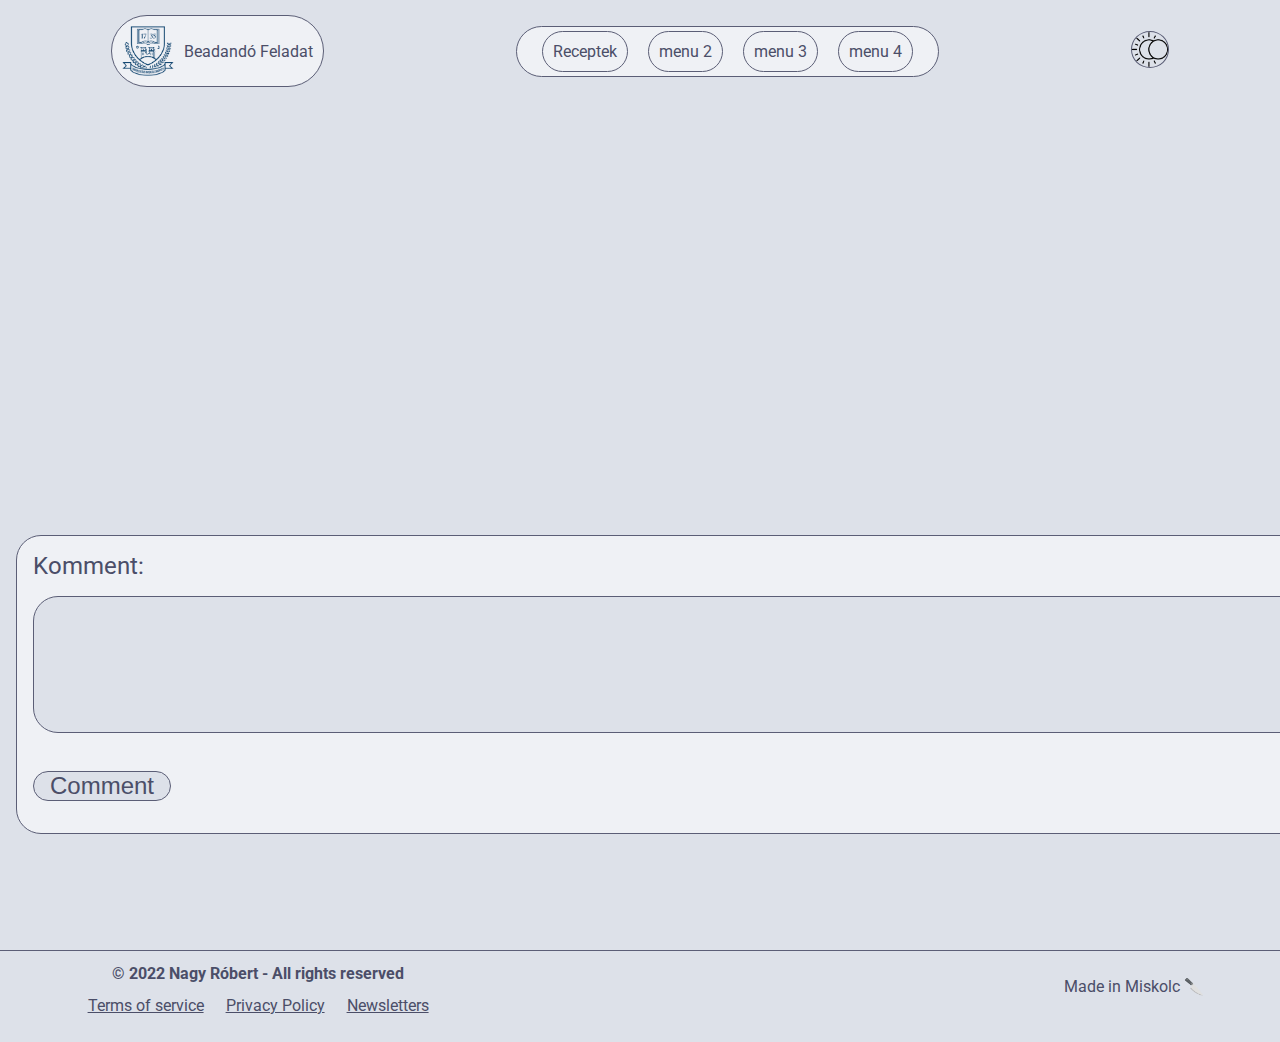
==== comments.html @ b5ad2533 "comments" ====
<!DOCTYPE html>
<html>

<head>
  <title>Webtech beadandó</title>
  <meta charset='utf-8'>
  <meta http-equiv='X-UA-Compatible' content='IE=edge'>
  <meta name='description' content='Webtechnológia beadandó'>
  <meta name='author' content='Nagy Róbert'>
  <meta name='neptun' content='jmdrgg'>
  <meta name='viewport' content='width=device-width, initial-scale=1'>
  <link rel='stylesheet' href='./styles.css'>
  <link rel='stylesheet' href='./comments.css' <!-- fonts -->
  <link rel='stylesheet' href='https://fonts.googleapis.com/css?family=Roboto'>


  <script src="./jquery-3.6.1.min.js" type="text/javascript"></script>
  <script src='./setTheme.js'></script>
  <script src='./comments.js' defer></script>
  <script type="text/javascript" src="./index.js" defer></script>

</head>

<body>


  <div class='navbar'>
    <a href='./index.html' style='text-decoration: none;'>
      <div class='navbar-left'>
        <img id='logo' src='' alt='weboldal logó' />
        <span>Beadandó Feladat</span>
      </div>
    </a>
    <div class='navbar-center'>
      <div class='navbar-item'>
        <span class='navbar-toggle' id='1'>Receptek</span>
        <ol class='dropdown' id='1'>
          <li><a href='./index.html'>Amerikai palacsinta</a></li>
          <li><a href='./palacsinta.html'>Palacsinta</a></li>
          <li><a href='./gofri.html'>Gofri</a></li>
          <li><a href='./francia_piritos.html'>Francia Pirítós</a></li>
        </ol>
      </div>

      <div class='navbar-item'>
        <span class='navbar-toggle' id='2'>menu 2</span>
        <ol class='dropdown' id='2'>
          <li><a href=''>menu item 1</a></li>
          <li><a href=''>menu item 2</a></li>
          <li><a href=''>menu item 3</a></li>
          <li><a href=''>menu item 4</a></li>
        </ol>
      </div>
      <div class='navbar-item'>
        <span class='navbar-toggle' id='3'>menu 3</span>
        <ol class='dropdown' id='3'>
          <li><a href=''>menu item 1</a></li>
          <li><a href=''>menu item 2</a></li>
          <li><a href=''>menu item 3</a></li>
          <li><a href=''>menu item 4</a></li>
        </ol>
      </div>

      <div class='navbar-item'>
        <span class='navbar-toggle' id='4'>menu 4</span>
        <ol class='dropdown' id='4'>
          <li><a href=''>menu item 1</a></li>
          <li><a href=''>menu item 2</a></li>
          <li><a href=''>menu item 3</a></li>
          <li><a href=''>menu item 4</a></li>
        </ol>
      </div>
    </div>

    <div class='dark-mode-switcher-container'>
      <img id='dark-mode-switcher' src='' alt='téma választó' />
    </div>
  </div>



  <div class='video' style='text-align: center;'>
    <iframe width="734" height="413" src="https://www.youtube.com/embed/-1dSY6ZuXEY"
      title="Spooky Scary Skeletons Original Song Video" frameborder="0"
      allow="accelerometer; autoplay; clipboard-write; encrypted-media; gyroscope; picture-in-picture"
      allowfullscreen></iframe>
  </div>

  <div class='comment-form'>
    <form>
      <label for='comment'>Komment:</label><br>
      <textarea name='comment' rows='5' cols='120' id='new-comment'></textarea><br>
      <button type='button' id='post'>Comment</button>
    </form>
  </div>
  <div class='comments'>

  </div>



  <div class='footer'>
    <table style='padding-top: 10px; padding-bottom: 10px; padding-left: 2cm;'>

      <tr>
        <th colspan='3'>© 2022 Nagy Róbert - All rights reserved</th>
      </tr>

      <tr>
        <td><a href='https://imgs.xkcd.com/comics/faust_20.png'>Terms of service</a>
        </td>
        <td><a href='https://imgs.xkcd.com/comics/privacy_opinions.png'>Privacy Policy</a></td>
        <td><a href='https://imgs.xkcd.com/comics/unsubscribe_message.png'>Newsletters</a></td>
      </tr>

    </table>
    <p style='margin-left: auto; padding-top: 10px; padding-bottom: 10px; padding-right: 2cm;'>
      Made in Miskolc 🔪
    </p>
  </div>


</body>

</html>
---- styles.css ----
/* szinek: github.com/catppuccin */
:root {
  --main-bg-color: hsl(220, 21%, 89%);
  --secondary-bg-color: hsl(220, 22%, 92%);
  --main-text-color: hsl(234, 16%, 35%);
  --main-border-color: hsl(233, 13%, 41%);
  --main-highlight-color: hsl(231, 97%, 72%);
}

body {
  font-family: 'Roboto', 'Ubuntu', 'Monospace', 'Cursive', 'Fantasy', 'Serif',
    'Sans-serif';
  background-color: var(--main-bg-color);
  color: var(--main-text-color);
  margin: 0px;
  padding: 0px;
}

a {
  color: var(--main-text-color);
}

.navbar-center,
.navbar-left,
#dark-mode-switcher {
  border: 1px solid var(--main-border-color);
}

.navbar-center span {
  border: 1px solid var(--main-border-color);
}

.navbar-center span:hover,
.navbar-left:hover,
#dark-mode-switcher:hover,
.dropdown :hover {
  background-color: var(--main-highlight-color);
}

.navbar-left,
.navbar-center {
  background-color: var(--secondary-bg-color);
}

.navbar {
  margin: 15px;
  display: flex;
  /* flex-direction: row; */
  justify-content: space-around;
  align-items: center;
}

ol.dropdown {
  display: none;
  position: absolute;
  top: 100%;
  margin-top: 0px;
  padding: 0;
  background: var(--secondary-bg-color);
  border: 1px solid var(--main-border-color);
  border-radius: 25px;
  text-align: center;
}

ol.dropdown li {
  background: var(--secondary-bg-color);
  list-style-type: none;
  padding: 10px;
}

ol.dropdown li:first-child {
  border-top-left-radius: 25px;
  border-top-right-radius: 25px;
}

ol.dropdown li:last-child {
  border-bottom-left-radius: 25px;
  border-bottom-right-radius: 25px;
}

ol.dropdown li a {
  text-decoration: none;
  display: block;
}

.navbar-left {
  display: flex;
  align-items: center;

  padding: 10px;
  border-radius: 30cm;
}

#logo {
  height: 50px;
  padding-right: 10px;
}
.navbar-center {
  display: flex;
  padding: 15px;
  border-radius: 30cm;
}

.navbar-item {
  user-select: none;
  position: relative;
  text-align: center;
  box-sizing: border-box;
}
.navbar-center span {
  margin: 10px;
  padding: 10px;
  border-radius: 30cm;
}

#dark-mode-switcher {
  height: 35px;
  border-radius: 100%;
}

.recipe {
  margin-left: 2cm;
  margin-right: 2cm;
}

.ingredients img {
  border: solid 1px var(--main-border-color);
}

h1,
.ido {
  margin-left: 3cm;
}

.recipe li {
  font-size: 24px;
}

.recipe div {
  margin-top: 1cm;
  margin-bottom: 1cm;
  padding: 1cm;
  border-radius: 25px;
  border: solid 1px var(--main-border-color);
  background-color: var(--secondary-bg-color);
}

.footer {
  margin-top: 100px;
  display: flex;
  border-top: 1px solid var(--main-border-color);
}

.footer td {
  padding: 10px;
}
---- comments.css ----
@import url(styles.css);

.comment-form {
  display: inline-block;
}

.comment,
.comment-form {
  font-size: 24px;
  margin: 1rem;
  padding: 1rem;
  border: solid 1px var(--main-border-color);
  border-radius: 25px;
  background-color: var(--secondary-bg-color);
}

#like {
  float: left;
}

textarea {
  padding: 0 1rem;
  font-size: 24px;
  margin: 1rem 0;
  background-color: var(--main-bg-color);
  border-radius: 25px;
  color: var(--main-text-color);
  border: solid 1px var(--main-border-color);
}

button {
  padding: 0 1rem;
  font-size: 24px;
  margin: 1rem 0;
  color: var(--main-text-color);
  background-color: var(--main-bg-color);
  border-radius: 25px;
  border: solid 1px var(--main-border-color);
}
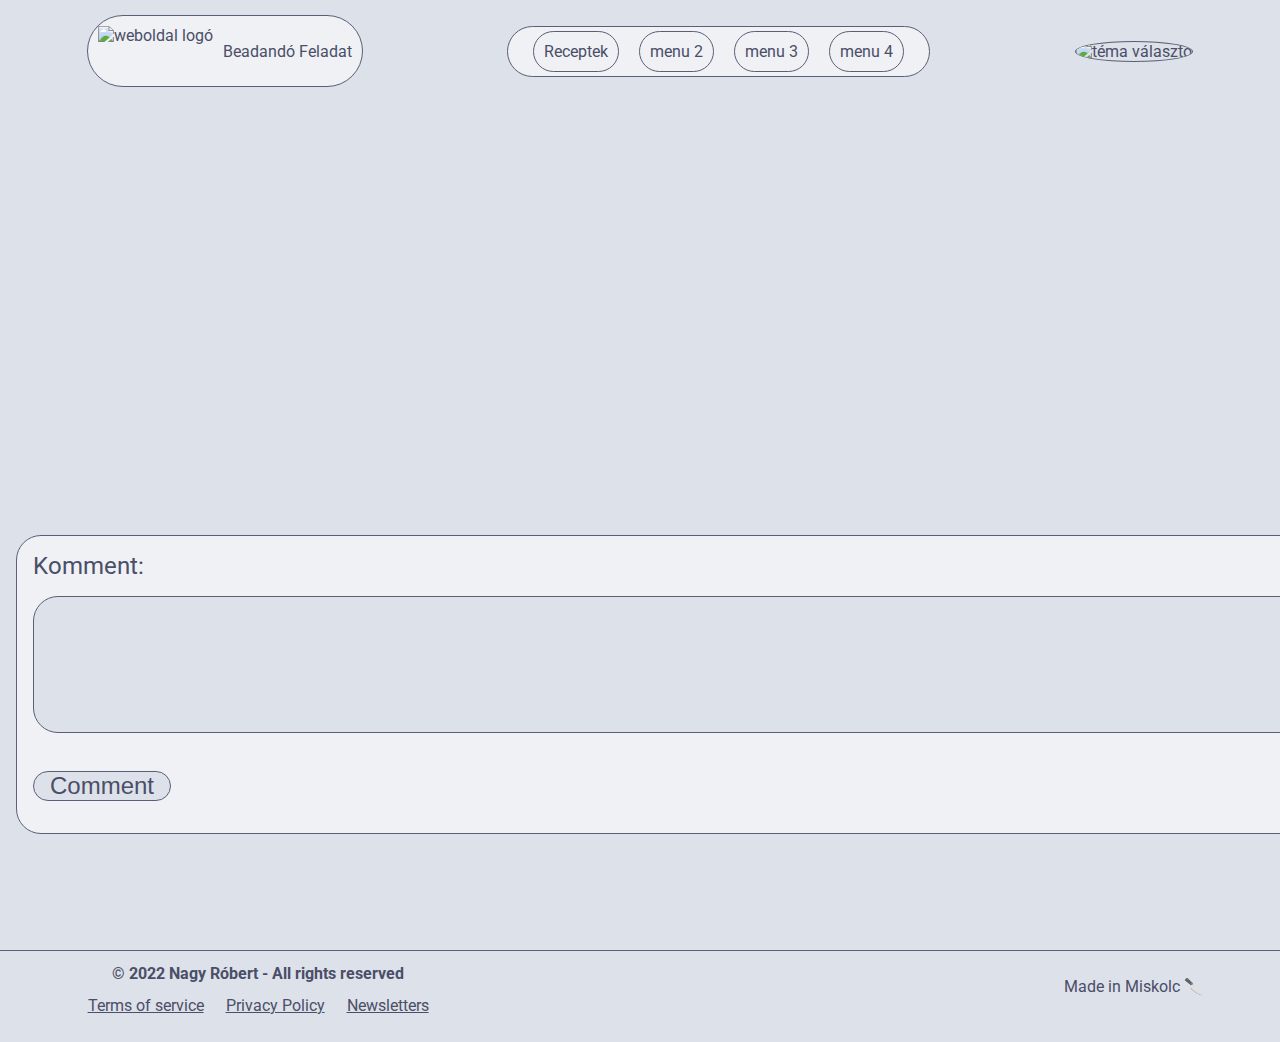
==== commit da82267c: "header + footer + organizing" ====
--- a/comments.html
+++ b/comments.html
@@ -9,78 +9,36 @@
   <meta name='author' content='Nagy Róbert'>
   <meta name='neptun' content='jmdrgg'>
   <meta name='viewport' content='width=device-width, initial-scale=1'>
-  <link rel='stylesheet' href='./styles.css'>
-  <link rel='stylesheet' href='./comments.css' <!-- fonts -->
+  <link rel='stylesheet' href='./css/styles.css'>
+  <link rel='stylesheet' href='./css/comments.css' <!-- fonts -->
   <link rel='stylesheet' href='https://fonts.googleapis.com/css?family=Roboto'>
 
 
-  <script src="./jquery-3.6.1.min.js" type="text/javascript"></script>
-  <script src='./setTheme.js'></script>
-  <script src='./comments.js' defer></script>
-  <script type="text/javascript" src="./index.js" defer></script>
+  <script src="./javascript/jquery-3.6.1.min.js"
+    type="text/javascript"></script>
+  <script>
+    <!-- load header and footer -->
+    $(function () {
+      $("#header").load("./header.html");
+      $("#footer").load("./footer.html");
+    });
+  </script>
+  <script src='./javascript/setTheme.js'></script>
+  <script src='./javascript/comments.js' defer></script>
+  <script type="text/javascript" src="./javascript/index.js" defer></script>
 
 </head>
 
 <body>
 
 
-  <div class='navbar'>
-    <a href='./index.html' style='text-decoration: none;'>
-      <div class='navbar-left'>
-        <img id='logo' src='' alt='weboldal logó' />
-        <span>Beadandó Feladat</span>
-      </div>
-    </a>
-    <div class='navbar-center'>
-      <div class='navbar-item'>
-        <span class='navbar-toggle' id='1'>Receptek</span>
-        <ol class='dropdown' id='1'>
-          <li><a href='./index.html'>Amerikai palacsinta</a></li>
-          <li><a href='./palacsinta.html'>Palacsinta</a></li>
-          <li><a href='./gofri.html'>Gofri</a></li>
-          <li><a href='./francia_piritos.html'>Francia Pirítós</a></li>
-        </ol>
-      </div>
-
-      <div class='navbar-item'>
-        <span class='navbar-toggle' id='2'>menu 2</span>
-        <ol class='dropdown' id='2'>
-          <li><a href=''>menu item 1</a></li>
-          <li><a href=''>menu item 2</a></li>
-          <li><a href=''>menu item 3</a></li>
-          <li><a href=''>menu item 4</a></li>
-        </ol>
-      </div>
-      <div class='navbar-item'>
-        <span class='navbar-toggle' id='3'>menu 3</span>
-        <ol class='dropdown' id='3'>
-          <li><a href=''>menu item 1</a></li>
-          <li><a href=''>menu item 2</a></li>
-          <li><a href=''>menu item 3</a></li>
-          <li><a href=''>menu item 4</a></li>
-        </ol>
-      </div>
-
-      <div class='navbar-item'>
-        <span class='navbar-toggle' id='4'>menu 4</span>
-        <ol class='dropdown' id='4'>
-          <li><a href=''>menu item 1</a></li>
-          <li><a href=''>menu item 2</a></li>
-          <li><a href=''>menu item 3</a></li>
-          <li><a href=''>menu item 4</a></li>
-        </ol>
-      </div>
-    </div>
-
-    <div class='dark-mode-switcher-container'>
-      <img id='dark-mode-switcher' src='' alt='téma választó' />
-    </div>
-  </div>
+  <div id='header'></div>
 
 
 
   <div class='video' style='text-align: center;'>
-    <iframe width="734" height="413" src="https://www.youtube.com/embed/-1dSY6ZuXEY"
+    <iframe width="734" height="413"
+      src="https://www.youtube.com/embed/-1dSY6ZuXEY"
       title="Spooky Scary Skeletons Original Song Video" frameborder="0"
       allow="accelerometer; autoplay; clipboard-write; encrypted-media; gyroscope; picture-in-picture"
       allowfullscreen></iframe>
@@ -89,7 +47,8 @@
   <div class='comment-form'>
     <form>
       <label for='comment'>Komment:</label><br>
-      <textarea name='comment' rows='5' cols='120' id='new-comment'></textarea><br>
+      <textarea name='comment' rows='5' cols='120'
+        id='new-comment'></textarea><br>
       <button type='button' id='post'>Comment</button>
     </form>
   </div>
@@ -99,26 +58,7 @@
 
 
 
-  <div class='footer'>
-    <table style='padding-top: 10px; padding-bottom: 10px; padding-left: 2cm;'>
-
-      <tr>
-        <th colspan='3'>© 2022 Nagy Róbert - All rights reserved</th>
-      </tr>
-
-      <tr>
-        <td><a href='https://imgs.xkcd.com/comics/faust_20.png'>Terms of service</a>
-        </td>
-        <td><a href='https://imgs.xkcd.com/comics/privacy_opinions.png'>Privacy Policy</a></td>
-        <td><a href='https://imgs.xkcd.com/comics/unsubscribe_message.png'>Newsletters</a></td>
-      </tr>
-
-    </table>
-    <p style='margin-left: auto; padding-top: 10px; padding-bottom: 10px; padding-right: 2cm;'>
-      Made in Miskolc 🔪
-    </p>
-  </div>
-
+  <div id='footer'></div>
 
 </body>
 
--- a/css/styles.css
+++ b/css/styles.css
@@ -0,0 +1,156 @@
+/* szinek: github.com/catppuccin */
+:root {
+  --main-bg-color: hsl(220, 21%, 89%);
+  --secondary-bg-color: hsl(220, 22%, 92%);
+  --main-text-color: hsl(234, 16%, 35%);
+  --main-border-color: hsl(233, 13%, 41%);
+  --main-highlight-color: hsl(231, 97%, 72%);
+}
+
+body {
+  font-family: 'Roboto', 'Ubuntu', 'Monospace', 'Cursive', 'Fantasy', 'Serif',
+    'Sans-serif';
+  background-color: var(--main-bg-color);
+  color: var(--main-text-color);
+  margin: 0px;
+  padding: 0px;
+}
+
+a {
+  color: var(--main-text-color);
+}
+
+.navbar-center,
+.navbar-left,
+#dark-mode-switcher {
+  border: 1px solid var(--main-border-color);
+}
+
+.navbar-center span {
+  border: 1px solid var(--main-border-color);
+}
+
+.navbar-center span:hover,
+.navbar-left:hover,
+#dark-mode-switcher:hover,
+.dropdown :hover {
+  background-color: var(--main-highlight-color);
+}
+
+.navbar-left,
+.navbar-center {
+  background-color: var(--secondary-bg-color);
+}
+
+.navbar {
+  margin: 15px;
+  display: flex;
+  /* flex-direction: row; */
+  justify-content: space-around;
+  align-items: center;
+}
+
+ol.dropdown {
+  display: none;
+  position: absolute;
+  top: 100%;
+  margin-top: 0px;
+  padding: 0;
+  background: var(--secondary-bg-color);
+  border: 1px solid var(--main-border-color);
+  border-radius: 25px;
+  text-align: center;
+}
+
+ol.dropdown li {
+  background: var(--secondary-bg-color);
+  list-style-type: none;
+  padding: 10px;
+}
+
+ol.dropdown li:first-child {
+  border-top-left-radius: 25px;
+  border-top-right-radius: 25px;
+}
+
+ol.dropdown li:last-child {
+  border-bottom-left-radius: 25px;
+  border-bottom-right-radius: 25px;
+}
+
+ol.dropdown li a {
+  text-decoration: none;
+  display: block;
+}
+
+.navbar-left {
+  display: flex;
+  align-items: center;
+
+  padding: 10px;
+  border-radius: 30cm;
+}
+
+#logo {
+  height: 50px;
+  padding-right: 10px;
+}
+.navbar-center {
+  display: flex;
+  padding: 15px;
+  border-radius: 30cm;
+}
+
+.navbar-item {
+  user-select: none;
+  position: relative;
+  text-align: center;
+  box-sizing: border-box;
+}
+.navbar-center span {
+  margin: 10px;
+  padding: 10px;
+  border-radius: 30cm;
+}
+
+#dark-mode-switcher {
+  height: 35px;
+  border-radius: 100%;
+}
+
+.recipe {
+  margin-left: 2cm;
+  margin-right: 2cm;
+}
+
+.ingredients img {
+  border: solid 1px var(--main-border-color);
+}
+
+h1,
+.ido {
+  margin-left: 3cm;
+}
+
+.recipe li {
+  font-size: 24px;
+}
+
+.recipe div {
+  margin-top: 1cm;
+  margin-bottom: 1cm;
+  padding: 1cm;
+  border-radius: 25px;
+  border: solid 1px var(--main-border-color);
+  background-color: var(--secondary-bg-color);
+}
+
+.footer {
+  margin-top: 100px;
+  display: flex;
+  border-top: 1px solid var(--main-border-color);
+}
+
+.footer td {
+  padding: 10px;
+}
--- a/css/comments.css
+++ b/css/comments.css
@@ -0,0 +1,39 @@
+@import url(styles.css);
+
+.comment-form {
+  display: inline-block;
+}
+
+.comment,
+.comment-form {
+  font-size: 24px;
+  margin: 1rem;
+  padding: 1rem;
+  border: solid 1px var(--main-border-color);
+  border-radius: 25px;
+  background-color: var(--secondary-bg-color);
+}
+
+#like {
+  float: left;
+}
+
+textarea {
+  padding: 0 1rem;
+  font-size: 24px;
+  margin: 1rem 0;
+  background-color: var(--main-bg-color);
+  border-radius: 25px;
+  color: var(--main-text-color);
+  border: solid 1px var(--main-border-color);
+}
+
+button {
+  padding: 0 1rem;
+  font-size: 24px;
+  margin: 1rem 0;
+  color: var(--main-text-color);
+  background-color: var(--main-bg-color);
+  border-radius: 25px;
+  border: solid 1px var(--main-border-color);
+}
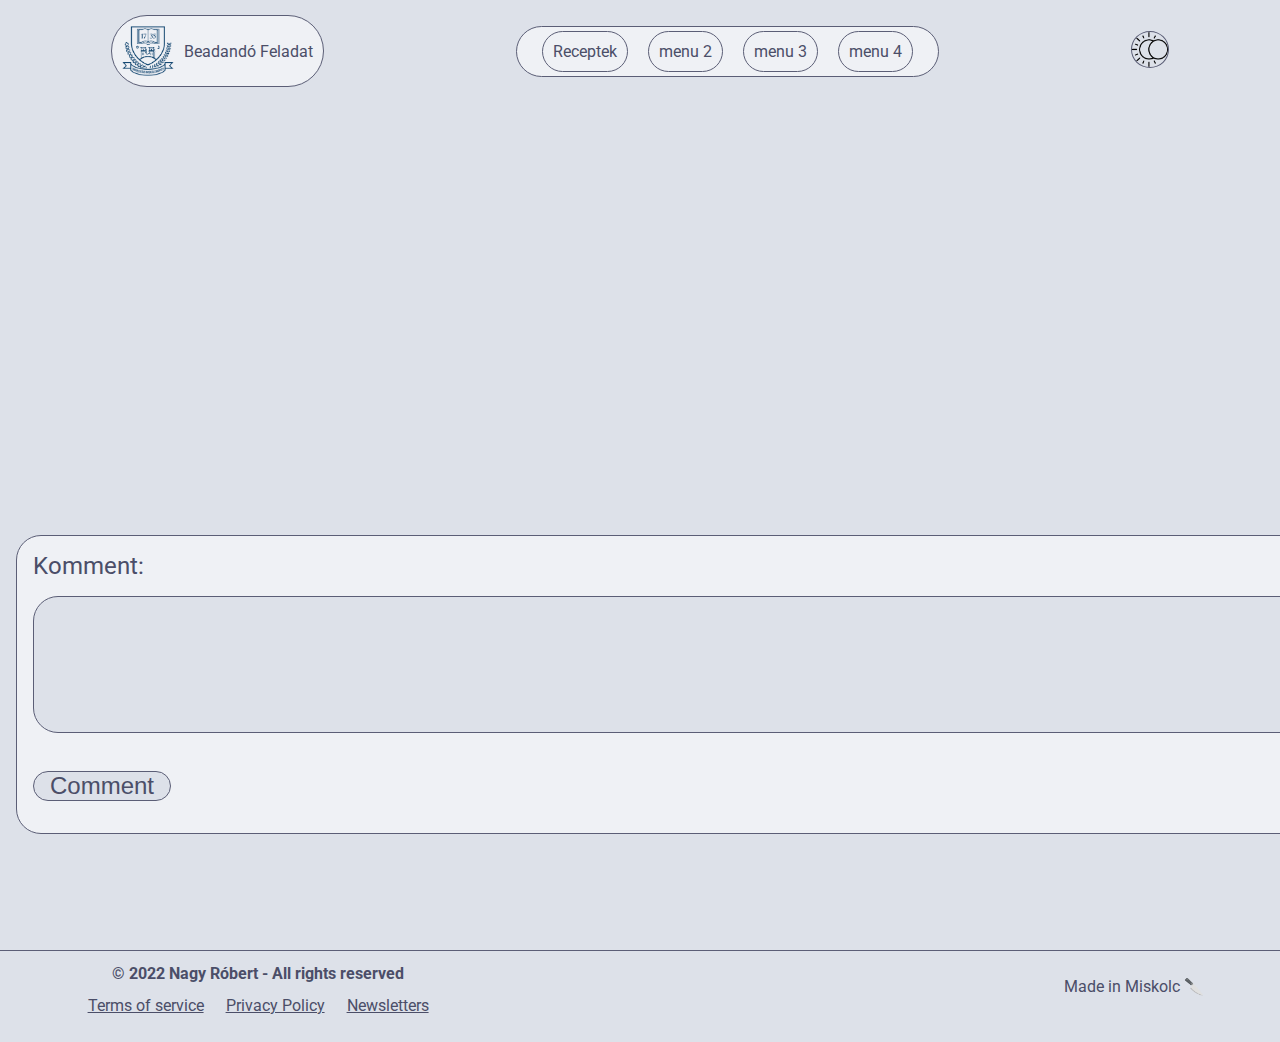
==== commit 4227e74e: "header és footer fix" ====
--- a/comments.html
+++ b/comments.html
@@ -10,19 +10,13 @@
   <meta name='neptun' content='jmdrgg'>
   <meta name='viewport' content='width=device-width, initial-scale=1'>
   <link rel='stylesheet' href='./css/styles.css'>
-  <link rel='stylesheet' href='./css/comments.css' <!-- fonts -->
+  <link rel='stylesheet' href='./css/comments.css'>
   <link rel='stylesheet' href='https://fonts.googleapis.com/css?family=Roboto'>
 
 
   <script src="./javascript/jquery-3.6.1.min.js"
     type="text/javascript"></script>
-  <script>
-    <!-- load header and footer -->
-    $(function () {
-      $("#header").load("./header.html");
-      $("#footer").load("./footer.html");
-    });
-  </script>
+
   <script src='./javascript/setTheme.js'></script>
   <script src='./javascript/comments.js' defer></script>
   <script type="text/javascript" src="./javascript/index.js" defer></script>
@@ -32,7 +26,58 @@
 <body>
 
 
-  <div id='header'></div>
+  <div class='navbar'>
+    <a href='./index.html' style='text-decoration: none;'>
+      <div class='navbar-left'>
+        <img id='logo' src='' alt='weboldal logó' />
+        <span>Beadandó Feladat</span>
+      </div>
+    </a>
+    <div class='navbar-center'>
+      <div class='navbar-item'>
+        <span class='navbar-toggle' id='1'>Receptek</span>
+        <ol class='dropdown' id='1'>
+          <li><a href='./index.html'>Amerikai palacsinta</a></li>
+          <li><a href='./palacsinta.html'>Palacsinta</a></li>
+          <li><a href='./gofri.html'>Gofri</a></li>
+          <li><a href='./francia_piritos.html'>Francia Pirítós</a></li>
+        </ol>
+      </div>
+
+      <div class='navbar-item'>
+        <span class='navbar-toggle' id='2'>menu 2</span>
+        <ol class='dropdown' id='2'>
+          <li><a href=''>menu item 1</a></li>
+          <li><a href=''>menu item 2</a></li>
+          <li><a href=''>menu item 3</a></li>
+          <li><a href=''>menu item 4</a></li>
+        </ol>
+      </div>
+      <div class='navbar-item'>
+        <span class='navbar-toggle' id='3'>menu 3</span>
+        <ol class='dropdown' id='3'>
+          <li><a href=''>menu item 1</a></li>
+          <li><a href=''>menu item 2</a></li>
+          <li><a href=''>menu item 3</a></li>
+          <li><a href=''>menu item 4</a></li>
+        </ol>
+      </div>
+
+      <div class='navbar-item'>
+        <span class='navbar-toggle' id='4'>menu 4</span>
+        <ol class='dropdown' id='4'>
+          <li><a href=''>menu item 1</a></li>
+          <li><a href=''>menu item 2</a></li>
+          <li><a href=''>menu item 3</a></li>
+          <li><a href=''>menu item 4</a></li>
+        </ol>
+      </div>
+    </div>
+
+    <div class='dark-mode-switcher-container'>
+      <img id='dark-mode-switcher' src='' alt='téma választó' />
+    </div>
+  </div>
 
 
 
@@ -58,7 +103,25 @@
 
 
 
-  <div id='footer'></div>
+  <div class='footer'>
+    <table style='padding-top: 10px; padding-bottom: 10px; padding-left: 2cm;'>
+      <tr>
+        <th colspan='3'>© 2022 Nagy Róbert - All rights reserved</th>
+      </tr>
+      <tr>
+        <td><a href='https://imgs.xkcd.com/comics/faust_20.png'>Terms of
+            service</a></td>
+        <td><a href='https://imgs.xkcd.com/comics/privacy_opinions.png'>Privacy
+            Policy</a></td>
+        <td><a
+            href='https://imgs.xkcd.com/comics/unsubscribe_message.png'>Newsletters</a>
+        </td>
+      </tr>
+    </table>
+    <p
+      style='margin-left: auto; padding-top: 10px; padding-bottom: 10px; padding-right: 2cm;'>
+      Made in Miskolc 🔪 </p>
+  </div>
 
 </body>
 
--- a/css/comments.css
+++ b/css/comments.css
@@ -1,4 +1,4 @@
-@import url(styles.css);
+@import url(./styles.css);
 
 .comment-form {
   display: inline-block;
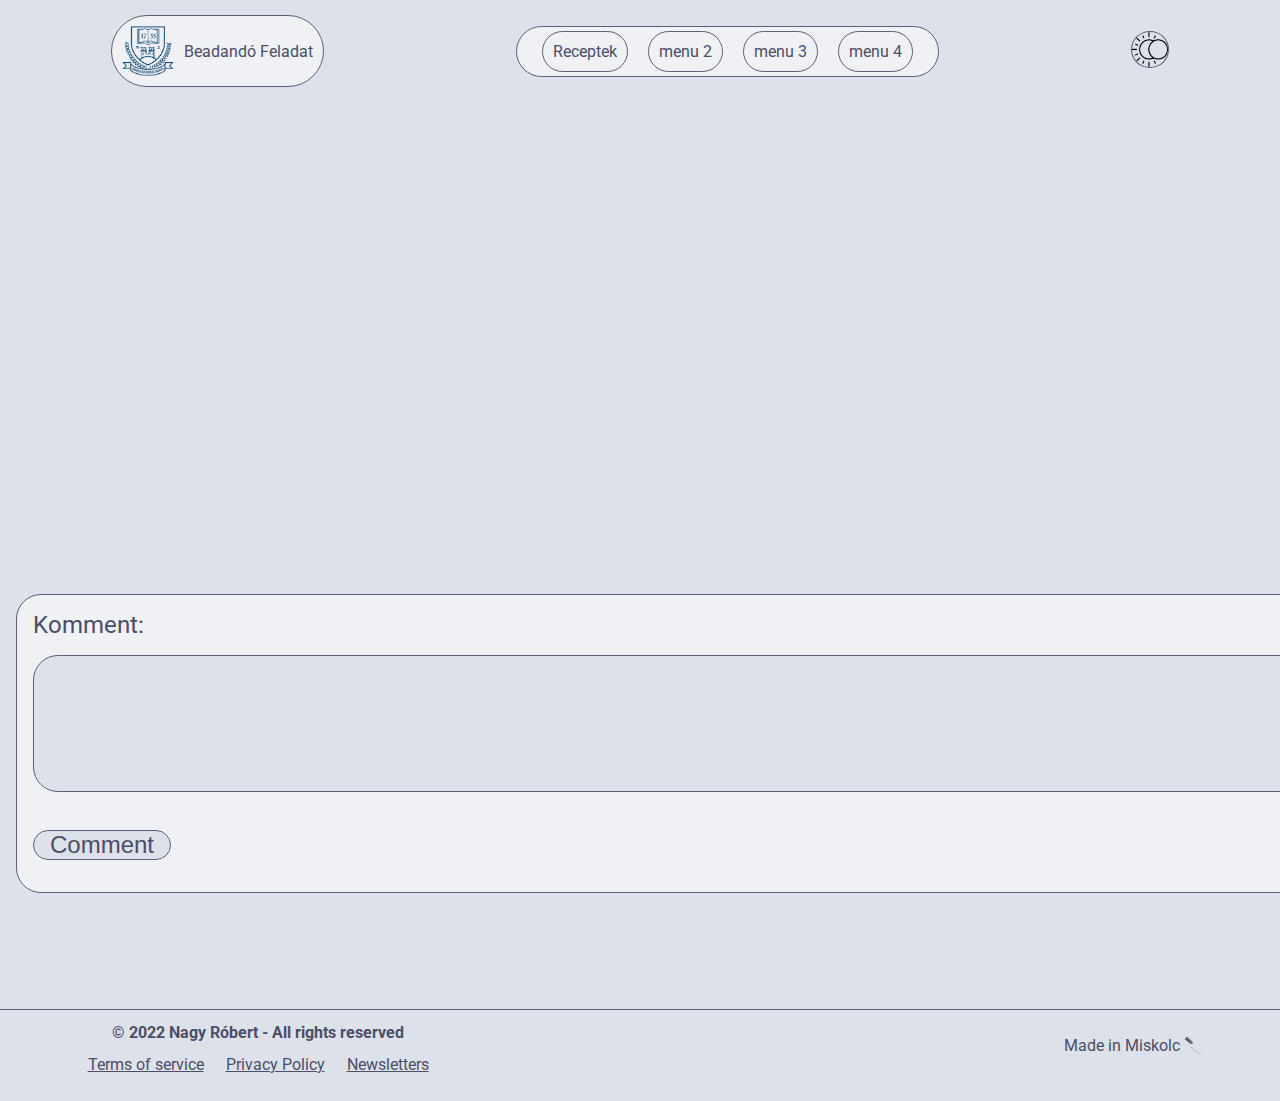
==== commit 3512a450: "yt fix" ====
--- a/comments.html
+++ b/comments.html
@@ -82,9 +82,10 @@
 
 
   <div class='video' style='text-align: center;'>
-    <iframe width="734" height="413"
-      src="https://www.youtube.com/embed/-1dSY6ZuXEY"
-      title="Spooky Scary Skeletons Original Song Video" frameborder="0"
+    <iframe width="839" height="472"
+      src="https://www.youtube.com/embed/ly36kn0ug4k"
+      title="HTML & CSS - How to Embed a YouTube Video in Your Website"
+      frameborder="0"
       allow="accelerometer; autoplay; clipboard-write; encrypted-media; gyroscope; picture-in-picture"
       allowfullscreen></iframe>
   </div>
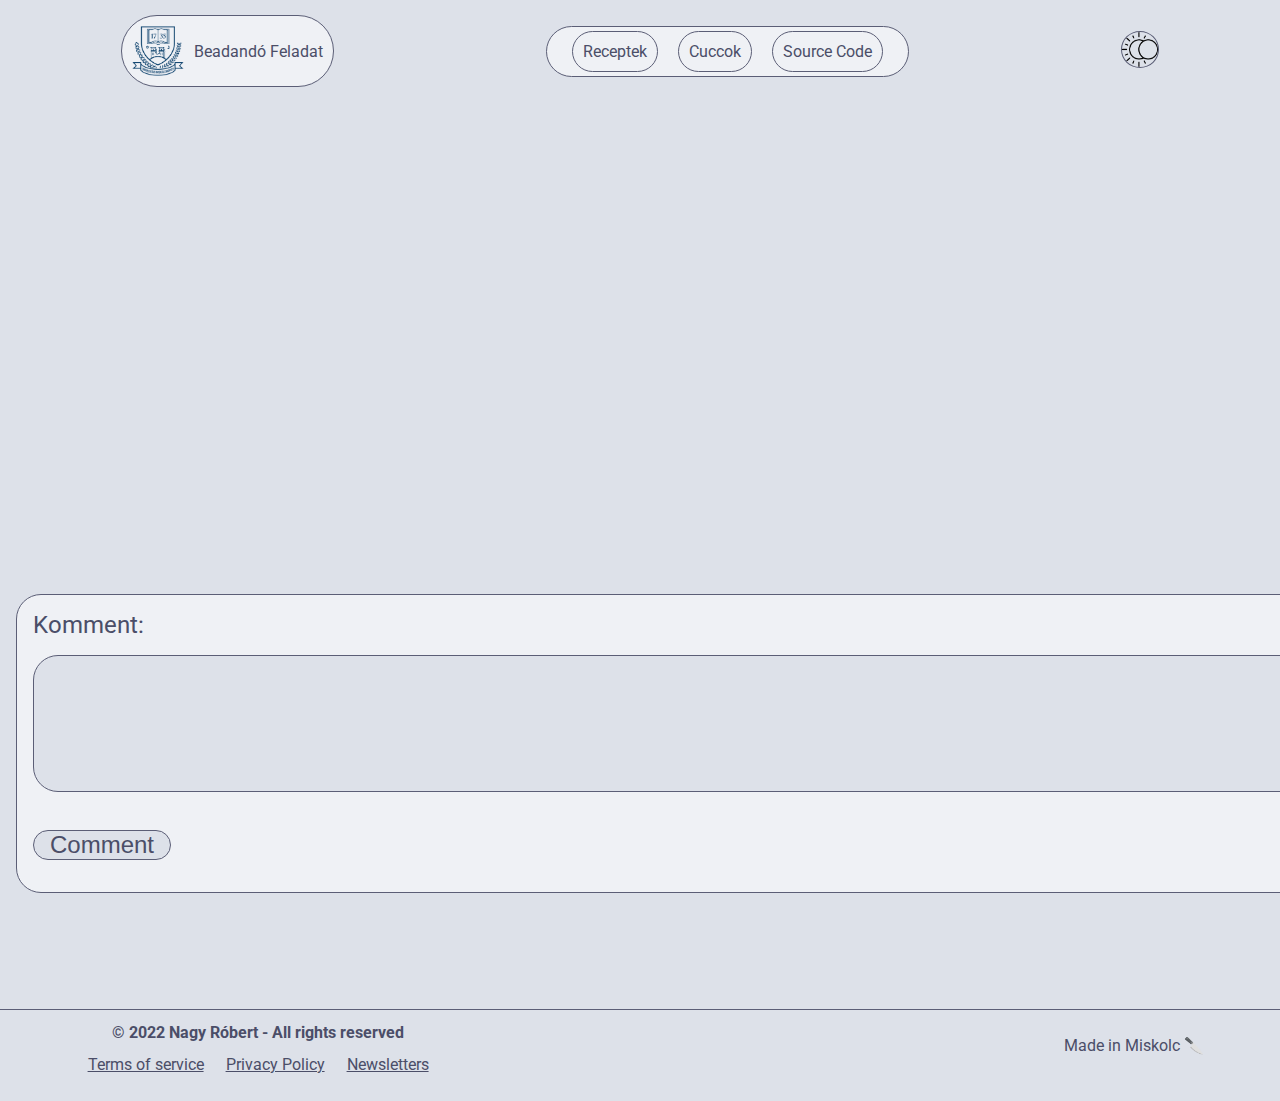
==== commit 7889d627: "header menu" ====
--- a/comments.html
+++ b/comments.html
@@ -27,7 +27,7 @@
 
 
   <div class='navbar'>
-    <a href='./index.html' style='text-decoration: none;'>
+    <a href='./frontpage.html' style='text-decoration: none;'>
       <div class='navbar-left'>
         <img id='logo' src='' alt='weboldal logó' />
         <span>Beadandó Feladat</span>
@@ -37,7 +37,7 @@
       <div class='navbar-item'>
         <span class='navbar-toggle' id='1'>Receptek</span>
         <ol class='dropdown' id='1'>
-          <li><a href='./index.html'>Amerikai palacsinta</a></li>
+          <li><a href='./pancake.html'>Amerikai palacsinta</a></li>
           <li><a href='./palacsinta.html'>Palacsinta</a></li>
           <li><a href='./gofri.html'>Gofri</a></li>
           <li><a href='./francia_piritos.html'>Francia Pirítós</a></li>
@@ -45,31 +45,20 @@
       </div>
 
       <div class='navbar-item'>
-        <span class='navbar-toggle' id='2'>menu 2</span>
+        <span class='navbar-toggle' id='2'>Cuccok</span>
         <ol class='dropdown' id='2'>
-          <li><a href=''>menu item 1</a></li>
-          <li><a href=''>menu item 2</a></li>
-          <li><a href=''>menu item 3</a></li>
-          <li><a href=''>menu item 4</a></li>
+          <li><a href='./galeria.html'>Galéria</a></li>
+          <li><a href='./form.html'>Form</a></li>
+          <li><a href='./comments.html'>Kommentek</a></li>
         </ol>
       </div>
       <div class='navbar-item'>
-        <span class='navbar-toggle' id='3'>menu 3</span>
+        <span class='navbar-toggle' id='3'>Source Code</span>
         <ol class='dropdown' id='3'>
-          <li><a href=''>menu item 1</a></li>
-          <li><a href=''>menu item 2</a></li>
-          <li><a href=''>menu item 3</a></li>
-          <li><a href=''>menu item 4</a></li>
-        </ol>
-      </div>
-
-      <div class='navbar-item'>
-        <span class='navbar-toggle' id='4'>menu 4</span>
-        <ol class='dropdown' id='4'>
-          <li><a href=''>menu item 1</a></li>
-          <li><a href=''>menu item 2</a></li>
-          <li><a href=''>menu item 3</a></li>
-          <li><a href=''>menu item 4</a></li>
+          <li><a
+              href='https://github.com/NRobert-jmdrgg/webtech_beadando'>Github</a>
+          </li>
+          <li><a href=''>Dokumentáció</a></li>
         </ol>
       </div>
     </div>
@@ -78,7 +67,6 @@
       <img id='dark-mode-switcher' src='' alt='téma választó' />
     </div>
   </div>
-
 
 
   <div class='video' style='text-align: center;'>
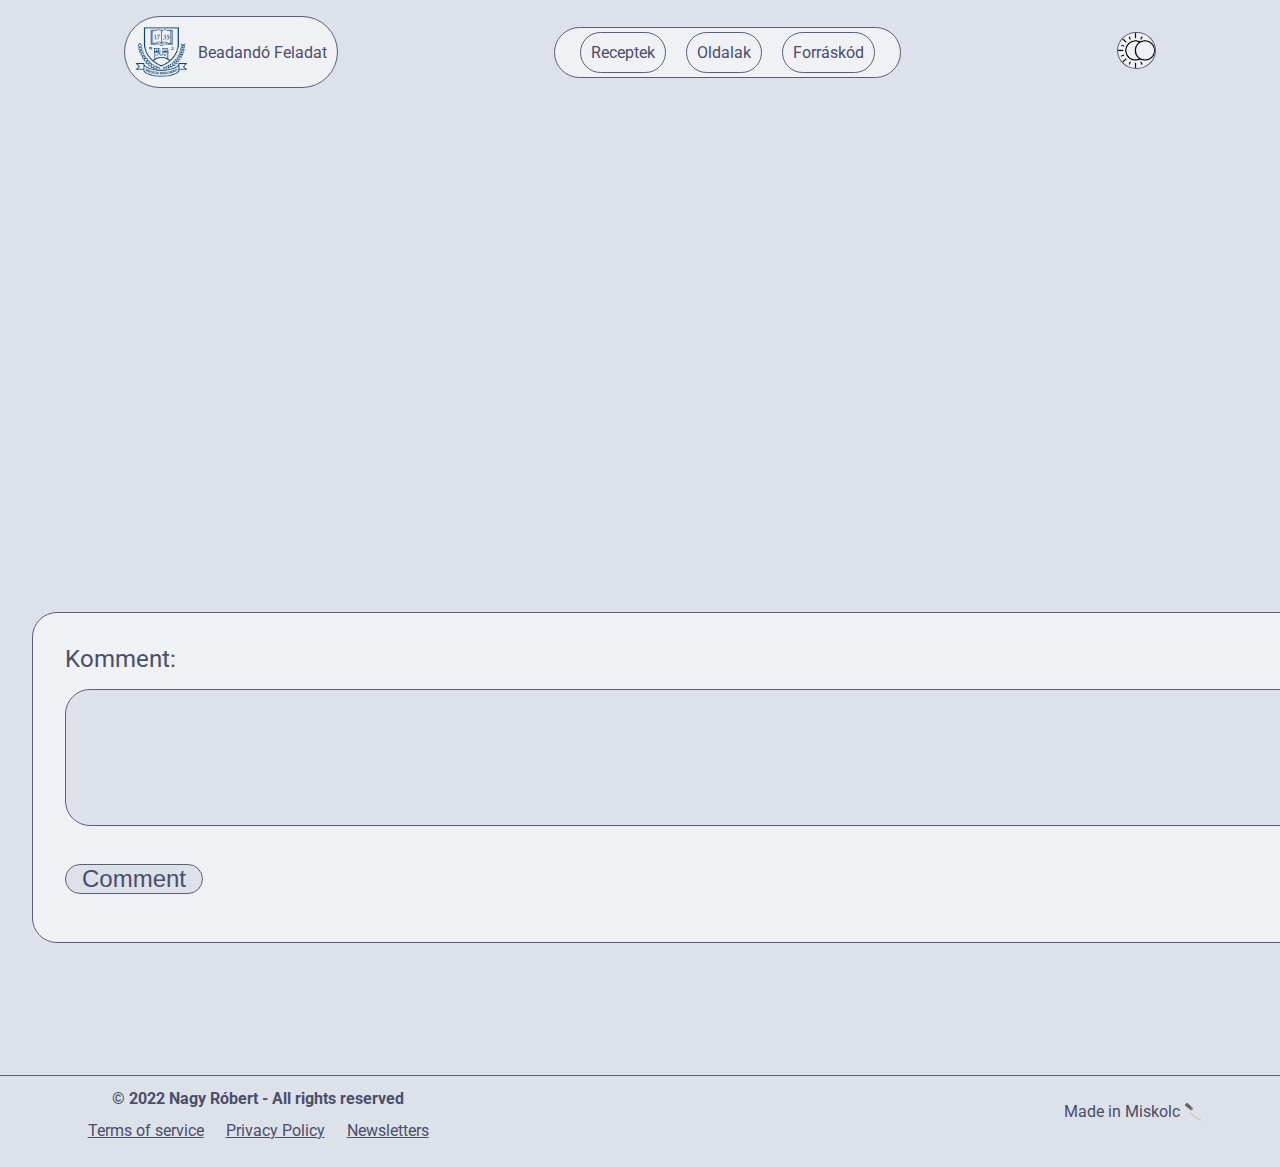
==== commit 7711a2f9: "final" ====
--- a/comments.html
+++ b/comments.html
@@ -2,7 +2,7 @@
 <html>
 
 <head>
-  <title>Webtech beadandó</title>
+  <title>Kommentek</title>
   <meta charset='utf-8'>
   <meta http-equiv='X-UA-Compatible' content='IE=edge'>
   <meta name='description' content='Webtechnológia beadandó'>
@@ -45,7 +45,7 @@
       </div>
 
       <div class='navbar-item'>
-        <span class='navbar-toggle' id='2'>Cuccok</span>
+        <span class='navbar-toggle' id='2'>Oldalak</span>
         <ol class='dropdown' id='2'>
           <li><a href='./galeria.html'>Galéria</a></li>
           <li><a href='./form.html'>Form</a></li>
@@ -53,7 +53,7 @@
         </ol>
       </div>
       <div class='navbar-item'>
-        <span class='navbar-toggle' id='3'>Source Code</span>
+        <span class='navbar-toggle' id='3'>Forráskód</span>
         <ol class='dropdown' id='3'>
           <li><a
               href='https://github.com/NRobert-jmdrgg/webtech_beadando'>Github</a>
--- a/css/styles.css
+++ b/css/styles.css
@@ -22,10 +22,7 @@
 
 .navbar-center,
 .navbar-left,
-#dark-mode-switcher {
-  border: 1px solid var(--main-border-color);
-}
-
+#dark-mode-switcher,
 .navbar-center span {
   border: 1px solid var(--main-border-color);
 }
@@ -38,14 +35,14 @@
 }
 
 .navbar-left,
-.navbar-center {
+.navbar-center,
+#dark-mode-switcher {
   background-color: var(--secondary-bg-color);
 }
 
 .navbar {
-  margin: 15px;
+  margin: 1rem;
   display: flex;
-  /* flex-direction: row; */
   justify-content: space-around;
   align-items: center;
 }
@@ -86,7 +83,6 @@
 .navbar-left {
   display: flex;
   align-items: center;
-
   padding: 10px;
   border-radius: 30cm;
 }
@@ -95,6 +91,7 @@
   height: 50px;
   padding-right: 10px;
 }
+
 .navbar-center {
   display: flex;
   padding: 15px;
@@ -107,6 +104,7 @@
   text-align: center;
   box-sizing: border-box;
 }
+
 .navbar-center span {
   margin: 10px;
   padding: 10px;
@@ -118,33 +116,6 @@
   border-radius: 100%;
 }
 
-.recipe {
-  margin-left: 2cm;
-  margin-right: 2cm;
-}
-
-.ingredients img {
-  border: solid 1px var(--main-border-color);
-}
-
-h1,
-.ido {
-  margin-left: 3cm;
-}
-
-.recipe li {
-  font-size: 24px;
-}
-
-.recipe div {
-  margin-top: 1cm;
-  margin-bottom: 1cm;
-  padding: 1cm;
-  border-radius: 25px;
-  border: solid 1px var(--main-border-color);
-  background-color: var(--secondary-bg-color);
-}
-
 .footer {
   margin-top: 100px;
   display: flex;
--- a/css/comments.css
+++ b/css/comments.css
@@ -1,5 +1,3 @@
-@import url(./styles.css);
-
 .comment-form {
   display: inline-block;
 }
@@ -7,8 +5,8 @@
 .comment,
 .comment-form {
   font-size: 24px;
-  margin: 1rem;
-  padding: 1rem;
+  margin: 2rem;
+  padding: 2rem;
   border: solid 1px var(--main-border-color);
   border-radius: 25px;
   background-color: var(--secondary-bg-color);
